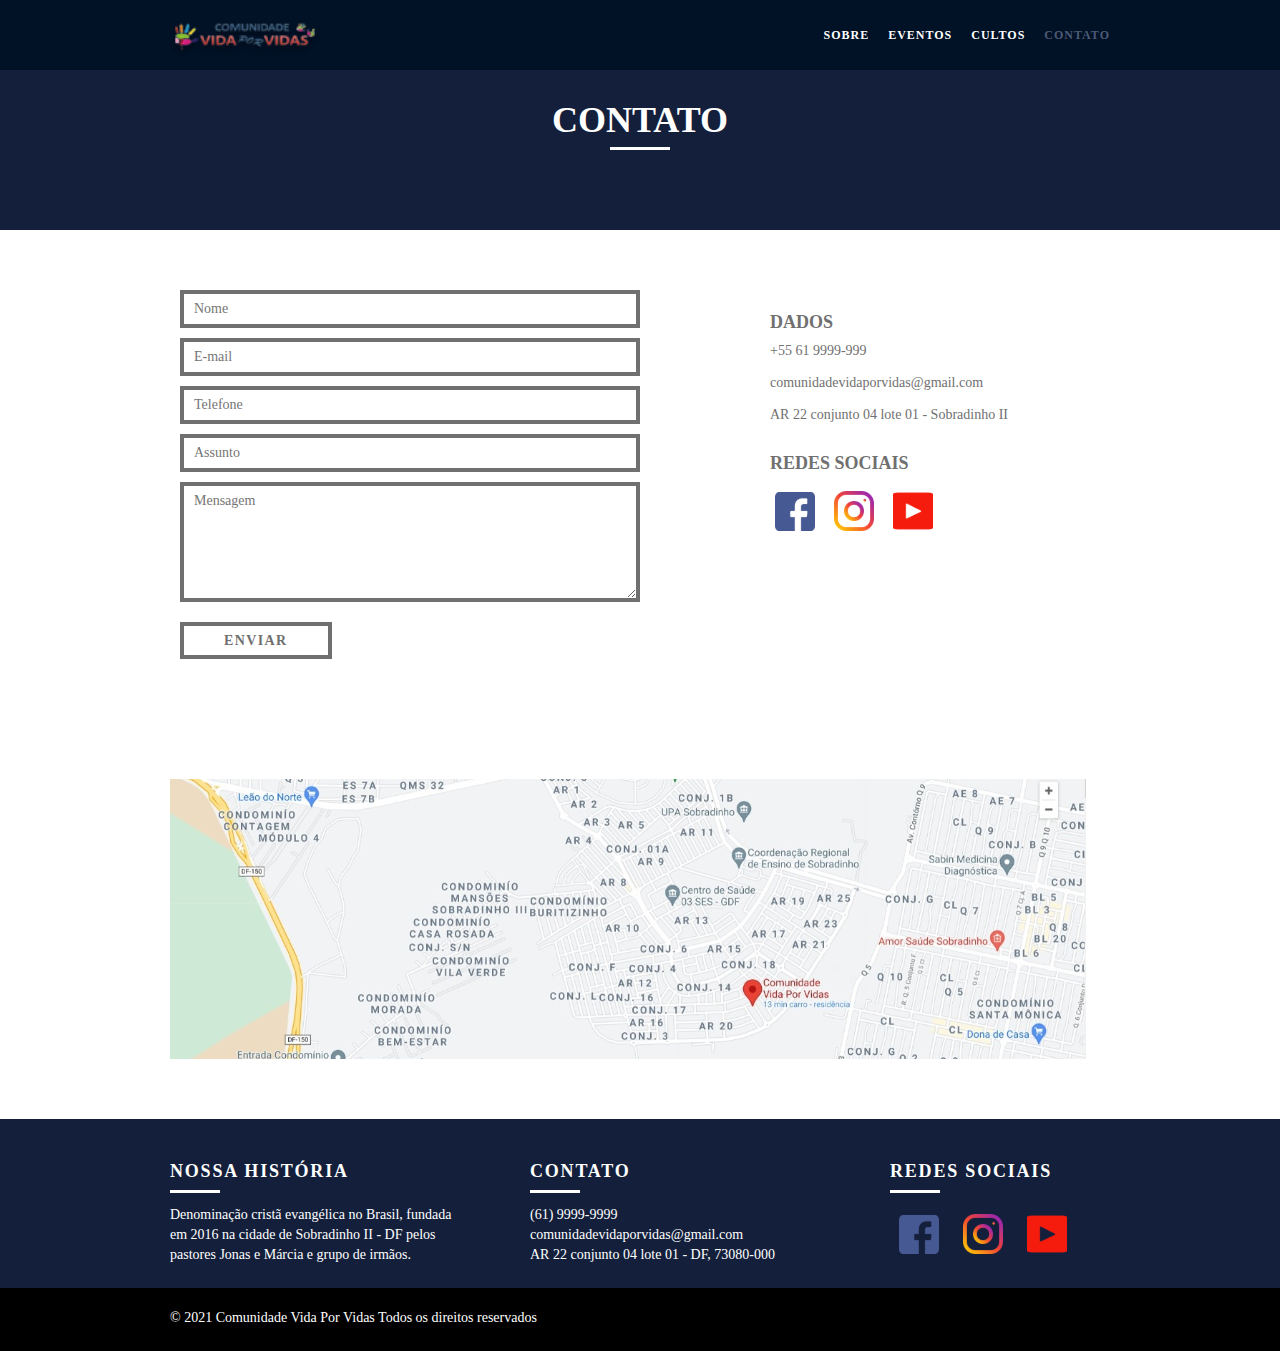
==== contato.html @ 89074375 "first commit" ====
<!DOCTYPE html>
<html lang="pt-br">

<head>
  <meta charset="UTF-8">
  <meta http-equiv="X-UA-Compatible" content="IE=edge">
  <meta name="viewport" content="width=device-width, initial-scale=1.0">
  <link rel="stylesheet" href="css/normalize.css">
  <link rel="stylesheet" href="css/reset.css">
  <link rel="stylesheet" href="css/grid.css">
  <link rel="stylesheet" href="css/style.css">
  <link rel="stylesheet" href="css/eventos.css">
  <link rel="stylesheet" href="css/contato.css">
  <link rel="stylesheet" href="css/responsivo.css">
  <!-- LOGO -->
  <link rel="icon" href="img/icons/logo.jpeg" type="image/gif" sizes="16x16">
  <!-- JS -->
  <script>
    document.documentElement.classList.add("js");
  </script>

  <title>Comunidade Vida por Vidas</title>
</head>

<body>
  <!-- HEADER -->
  <header class="header">
    <div class="container">
      <a href="index.html" class="grid-4">
        <img src="img/logo.png" alt="Comunidade Vida por Vidas" style="margin-top: 2px;" width="150px">
      </a>

      <!-- MENU -->
      <nav class="grid-12 header_menu">
        <ul>
          <li><a href="sobre.html">Sobre</a></li>
          <li><a href="eventos.html">Eventos</a></li>
          <li><a href="cultos.html">Cultos</a></li>
          <li><a href="contato.html" class="menu-ativo">Contato</a></li>
        </ul>
      </nav>
    </div>
  </header>

  <!-- INTRODUÇÃO -->
  <section class="intro-interna">
    <div class="container">
      <h1 data-anime="500" class="fadeInDown">Contato</h1>
      <p data-anime="700" class="fadeInDown">para mais infromações</p>
    </div>
  </section>

  <!-- FORMULARIO -->
  <section class="container contato fadeInUp" data-anime="500">
    <div class="container grid-10">

      <form action="php/enviar.php" method="POST" class="contato_form grid-9 formphp">
        <input type="text" name="nome" id="nome" placeholder="Nome" required>

        <input type="email" name="email" id="email" placeholder="E-mail" required>

        <input type="text" name="telefone" id="telefone" placeholder="Telefone" required>

        <input type="text" name="assunto" id="evento" placeholder="Assunto" required>

        <textarea name="mensagem" id="mensagem" cols="30" rows="10" placeholder="Mensagem" required></textarea>

        <button type="submit" value="enviar" id="enviar" name="SendAddMsg" class="btn">Enviar</button>
      </form>
    </div>

    <div class="grid-5 dados-evento">
      <h3>Dados</h3>

      <span>+55 61 9999-999</span>
      <span>comunidadevidaporvidas@gmail.com</span>
      <span>AR 22 conjunto 04 lote 01 - Sobradinho II</span>

      <h3>Redes Sociais</h3>
      <ul class="redes">
        <li>
          <a href="https://www.facebook.com/ComunidadeVidaPorVidas" target="_blank"><img src="img/icons/facebook-icon.svg" alt="facebook"></a>
        </li>
        <li>
          <a href="https://www.instagram.com/comunidadevidaporvidas/" target="_blank"><img src="img/icons/instagram-icon.svg" alt="instagram"></a>
        </li>
        <li>
          <a href="https://www.youtube.com/channel/UCaAlepj6y4JUTZg0g1TtjOQ" target="_blank"><img src="img/icons/youtube-icon.svg" alt="youtube"></a>
        </li>
      </ul>
    </div>
  </section>

  <section class="container contato_mapa">
    <a href="https://goo.gl/maps/HNRSfJTpuxTZKBB29" target="_blank" class="grid-16"><img src="img/mapa.png" alt="Endereço da igreja"></a>
  </section>



  <!-- FOOTER -->
  <footer>
    <div class="footer">
      <div class="container">
        <div class="grid-6 footer_historia">
          <h3>Nossa história</h3>
          <p>Denominação cristã evangélica no Brasil, fundada em 2016 na cidade de Sobradinho II - DF pelos pastores Jonas e Márcia e grupo de irmãos.</p>
        </div>
        <div class="grid-6 footer_contato">
          <h3>CONTATO</h3>
          <ul>
            <li>
              <a href="https://api.whatsapp.com/send?phone=5561992728612&text=A%20paz%20do%20senhor%2C%20tudo%20bem%3F" target="_blank">
                <p> (61) 9999-9999</p>
              </a>
            </li>
            <li>
              <a href="mailto:comunidadevidaporvidas@gmail.com" target="_blank">
                <p>comunidadevidaporvidas@gmail.com</p>
              </a>
            </li>
            <li>
              <a href="https://goo.gl/maps/uDvhNoSc3Rt9zMxd6" target="_blank">
                <p>AR 22 conjunto 04 lote 01 - DF, 73080-000</p>
              </a>
            </li>
          </ul>
        </div>
        <div class="grid-4 footer_redes">
          <h3>REDES SOCIAIS</h3>
          <ul>
            <li>
              <a href="https://www.facebook.com/ComunidadeVidaPorVidas" target="_blank"><img src="img/icons/facebook-icon.svg" alt="facebook"></a>
            </li>
            <li>
              <a href="https://www.instagram.com/comunidadevidaporvidas/" target="_blank"><img src="img/icons/instagram-icon.svg" alt="instagram"></a>
            </li>
            <li>
              <a href="https://www.youtube.com/channel/UCaAlepj6y4JUTZg0g1TtjOQ" target="_blank"><img src="img/icons/youtube-icon.svg" alt="youtube"></a>
            </li>
          </ul>
        </div>
      </div>
    </div>

    <div class="copy">
      <div class="container">
        <p class="grid-16"> &copy; 2021 Comunidade Vida Por Vidas Todos os direitos reservados</p>
      </div>
    </div>
  </footer>

  <script src="./js/simple-anime.js"></script>
  <script src="./js/simple-form.js"></script>
  <script src="./js/script.js"></script>

</body>

</html>
---- css/grid.css ----
*, *:before, *:after {
  -webkit-box-sizing: border-box; 
  -moz-box-sizing: border-box; 
  box-sizing: border-box;
}

.container {
	width: 960px;
	margin: 0 auto;
	padding: 0px;
	position: relative;
}

.container:after, .container:before {
	content: " ";
	display: table;
}

.container:after {
	clear: both;
}

.grid-1, .grid-2, .grid-3, .grid-4, .grid-5, .grid-6, .grid-7, .grid-8, .grid-9, .grid-10, .grid-11, .grid-12, .grid-13, .grid-14, .grid-15, .grid-16, .grid-1-3 {
	float: left;
	margin-left: 10px;
	margin-right: 10px;
}

.grid-1 	{width: 40px;}
.grid-2 	{width: 100px;}
.grid-3 	{width: 160px;}
.grid-4 	{width: 220px;}
.grid-5 	{width: 280px;}
.grid-6 	{width: 340px;}
.grid-7 	{width: 400px;}
.grid-8 	{width: 460px;}
.grid-9 	{width: 520px;}
.grid-10 	{width: 580px;}
.grid-11 	{width: 640px;}
.grid-12 	{width: 700px;}
.grid-13 	{width: 760px;}
.grid-14 	{width: 820px;}
.grid-15 	{width: 880px;}
.grid-16 	{width: 940px;}
.grid-1-3	{width: 300px;}

@media only screen and (min-width: 780px) and (max-width: 979px){
	.container {
		width: 768px;
		margin: 0 auto;
		padding: 0px;
		position: relative;
	}

	.grid-1 	{width: 28px;}
	.grid-2 	{width: 76px;}
	.grid-3 	{width: 124px;}
	.grid-4 	{width: 172px;}
	.grid-5 	{width: 220px;}
	.grid-6 	{width: 268px;}
	.grid-7 	{width: 316px;}
	.grid-8 	{width: 364px;}
	.grid-9 	{width: 412px;}
	.grid-10 	{width: 460px;}
	.grid-11 	{width: 508px;}
	.grid-12 	{width: 556px;}
	.grid-13 	{width: 604px;}
	.grid-14 	{width: 652px;}
	.grid-15 	{width: 700px;}
	.grid-16 	{width: 748px;}
	.grid-1-3	{width: 236px;}
}

@media only screen and (max-width: 779px){
	.container {
		width: 300px;
		margin: 0 auto;
		padding: 0px;
		position: relative;
	}

	.grid-1, .grid-2, .grid-3, .grid-4, .grid-5, .grid-6, .grid-7, .grid-8, .grid-9, .grid-10, .grid-11, .grid-12, .grid-13, .grid-14, .grid-15, .grid-16, .grid-1-3 {
		width: 300px;
		margin: 0 0 20px 0;
		float: none;
	}
}
---- css/style.css ----
/* Estilos Gerais */

body {
  font-family: Georgia, 'Times New Roman', Times, serif;
}

p{
  font-family:serif;
  font-size: 14px;
  line-height: 20px;
}
img{
  display: block;
  max-width: 100%;
}


.btn{
  border: 3px solid #011126;
  padding: 10px 46px;
  color: #011126;
  font-size: 14px;
  line-height: 15px;
  text-transform: uppercase;
  letter-spacing: .1em;
  font-weight: bold;
}
.btn:hover{
  color: #fff;
  border-color: #fff;
}

.btn.btn-black:hover{
  color:#c0bbbb;
  border-color:#c0bbbb ;
  
}

.subtitulo{
  font-size: 24px;
  line-height: 30px;
  font-weight: bold;
  letter-spacing: .1em;
  color:black ;
  text-transform: uppercase;
  text-align: center;
  margin-bottom: 40px;
}

.subtitulo:after{
  content: "";
  display: block;
  width: 60px;
  height: 3px;
  background: rgb(0, 0, 0);
  margin: 0 auto;
  margin: 8px auto;
}

/* Header */
.header_menu ul li a.menu-ativo{
  color:#4C5A75;
}

/* Menu */
.header {
  position: fixed;
  top: 0;
  width: 100%;
  background: #011126;
  padding: 10px 0;
  height: 70px;
  /* Posicionar o header em cima  */
  z-index: 10;
}

/* Menu a direira */
.header_menu {
  text-align: right;
  margin-top: 15px;
}

/* Menu a direira estilo */
.header_menu ul li {
  display: inline-block;
  margin-left: 15px;
  margin-top: -8px;
}

.header_menu ul li a {
  color: white;
  font-weight: bold;
  text-transform: uppercase;
  letter-spacing: 1px;
  font-size: 12px;
}

.header_menu ul li a:hover {
  color: #c0bbbb;
}

/* Introdurção */
.intro{
  width: 100%;
  height: 380px;
  background: url("../img/Intro.png") no-repeat center;
  background-position:top;
  background-size: cover;
  margin-top: 60px;
  padding: 80px;

}

.intro h1{
  font-size: 48px;
  color: #fff;
  font-weight: bold;
  text-transform: uppercase;
  text-align: center;
}

.login-logo{
  position: relative; 
  justify-content: center; 
  align-items: center;
}

/* citação na intro */
.quote-externo{
  max-width: 440px;
  margin: 0 auto;
  color: #fff;
  text-align: center;
  margin-bottom: 40px;
}

.quote-externo p{
  font-style: italic;
}

.quote-externo p:before{
  content: "";
  display: block;
  width: 60px;
  height: 3px;
  background: #fff;
  margin: 0 auto;
  margin: 14px auto 10px auto;
}

.quote-externo p:after{
  content: "";
  display: block;
  width: 60px;
  height: 3px;
  background: #fff;
  margin: 0 auto;
  margin: 14px auto 10px auto;
}

.quote-externo cite{
  font-style: normal;
  font-weight: bold;
  font-size: 14px;
  letter-spacing: 1px;
}

.btn-intro{
  display: block;
  margin: 0 auto;
  margin-top: 40px;
  width: 160px;
}

/* Introdução interna */
.intro-interna{ 
  width: 100%;
  margin-top:70px;
  height: 160px;
  background-color: #141F3C;
  text-align: center;
  color: #fff;
  padding-top: 30px;
} 

.intro-interna h1{
  font-size: 36px;
  font-weight: bold;
  text-transform: uppercase;
}

.intro-interna h1:after{
  content: "";
  display: block;
  width: 60px;
  height: 3px;
  background: #fff;
  margin: 0 auto;
  margin: 6px auto 10px auto;
  }

/* LISTA EVENTOS */
  .eventos{
    padding: 60px 0;
}

  .eventos_lista li{
    background:#E9E9E9 ;
}

  .eventos_lista li h3{
    text-align: center;
    font-weight: bold;
    font-size: 18px;
    font-family: Arial, Helvetica, sans-serif;
    line-height: 25px;
    text-transform: uppercase;
    letter-spacing: .0.5em;
    margin-top: 20px;
}

  .eventos_lista li h3:after{
    content: "";
    display: block;
    width: 60px;
    height: 3px;
    background: #000;
    margin: 0 auto;
    margin: 2px auto 10px auto;
}

  .eventos_lista li p{
    text-align: center;
    padding: 10px 20px 10px 20px;
  }
  
  .eventos-icon{
    background: #fff;
    border: 1px solid #E9E9E9;
    padding: 20px;
    display: flex;
    text-align: center;
  }

  .eventos-icon img{
    margin: 0 auto;
  }

  .call{
    padding-top: 40px;
    text-align: center;
    /* quebra a section */
    clear: both; 
  } 

  .call p {
    margin-bottom: 20px;
  }

  /* CULTOS */
  .cultos{
    width: 100%;
    background: #E9E9E9;
    padding: 40px 0;
  }

  .cultos_lista li{
    margin-bottom: 20px;
  }

  .cultos .call p{
    color:#4C5A75
  }

  /* PILARES */
  .pilares{
    padding: 60px 0;
  }

  .pilares img{
    margin: 0 auto;
  }

.pilares_lista li{
  text-align: center;
  padding: 0 70px;
}

.pilares_lista li h3{
  text-align: center;
  font-weight: normal;
  font-size: 18px;
  font-family: Arial, Helvetica, sans-serif;
  line-height: 25px;
  text-transform: uppercase;
  letter-spacing: .0.5em;
  margin-top: 20px;
}

.pilares_lista li h3:after{
  content: "";
  display: block;
  width: 60px;
  height: 3px;
  background: #000;
  margin: 0 auto;
  margin: 6px auto;
  }

  /* FOOTER IMG*/
  .quebra{
    width: 100%;
    height: 200px;
    background: url("../img/biblia.png") no-repeat center;
    background-color: #929191;
    text-align: center;
    padding-top: 40px;
    margin-bottom: -10px;
    background-size: cover;
  }

  .quebra .quote-externo{
    max-width: 400px;
  }

  /* FOOTER */
  .footer{
    width: 100%;
    background:#141F3C;
    color: #fff;
    padding: 20px 20px;
  }

  .footer h3{
    font-size: 18px;
    line-height: 25px;
    text-transform: uppercase;
    letter-spacing: .1em;
    font-weight: bold;
  }

  .footer h3:after{
    content: "";
    display: block;
    width: 50px;
    height: 3px;
    background: #fff;
    margin: 6px 0 12px 0;
  }

  .footer_historia{
    padding-right: 40px;
  }

  .footer_contato ul li{
    font-size: 14px;
    line-height: 20px;
    font-family: Georgia, 'Times New Roman', Times, serif;
  }

  .footer_contato ul li a{
    text-decoration: none;
    color: #fff;
  }

  .footer_contato ul li a:hover{
    text-decoration: none;
    color: #c0bbbb;
  }

  .footer_redes ul li{
    display: inline-block;
    margin-right: 2px;
  }

  .footer_redes ul li a{
    border: 3px solid #141F3C;
    display: block;
    padding: 6px 6px;
  }

  .footer_redes ul li a:hover{
    border: #4C5A75;
  }

  .copy{
    width: 100%;
    height: 63px;
    background: #000;
    padding: 20px 0;
    color: #fff;
    
  }

  /* JS */
  .js [data-slide] {
    position: relative; 
  }

  .js [data-slide] > * {
    position: absolute;
    top: 0px;
    opacity: 0;
  }

  .js [data-slide] > .active {
    position: relative;
    opacity: 1;
    transition: opacity 500ms;
    z-index: 1;
  }

  .js [data-slide-nav] {
    display: block;
    justify-content: center;
    text-align: center;
    margin-top: 20px;
  }
  
  .js [data-slide-nav] > button {
    display: inline-block;
    width: 12px;
    margin: 4px;
    height: 12px;
    border: none;
    padding: 0px;
    border-radius: 6px;
    background: #1d1d1d;
    text-indent: -100px;
    overflow: hidden;
  }

  .js [data-slide-nav] > button.active {
    background: #52628d;
  }

  
  /*animação - index */

  .js [data-anime] {
    opacity: 0;
  }

  .js .fadeInDown {
    transform: translate3d(0,-20px,0);
  }

  .fadeInUp {
    transform: translate3d(0,20px,0);
  }
  
  .js .anime {
    opacity: 1;
    transform: none;
    transition: transform .8s, transform .8s;
  }

  /* ESCONDE CAMPO TELA CONTATOS */
  .invisivel{
      visibility: hidden;
      position: absolute;
      height: 0px;
  }

  /* ESTILIZA MENSAGEM DE SUCESSO */
  #form-sucesso{
    color: #31aa39;
  }
  #form-erro{
    color: #f64540;
  }
---- css/eventos.css ----
.eventos-item{
  padding-top: 60px;
}

.eventos-item h2{
  font-size:36px;
  font-family: Arial, Helvetica, sans-serif;
  font-weight: bold;
  text-transform: uppercase;
  color: #fff;
  position: relative;
  top: -195px;
  text-align: center;
  margin-bottom: -70px;
}

.eventos-item h2:before, h2:after{
  content: "";
  display: block;
  width: 60px;
  height: 3px;
  background: #fff;
  margin: 0 auto;
  margin: 8px auto;
}

.foto-evento{
  padding: 10px 0;
  width:280px;
  height:285px;
  margin: 0px;
}

.foto-evento-2{
  padding-left: 12px;
}

.foto-evento-3{
  margin-left: 18px;
  margin-right: 20px;
}

.foto-evento-4{
  width: 448px;
}

.evento-info{
  border: 2px solid #E9E9E9;
  background: #E9E9E9;
  max-width: 435px;
}

.evento-info p {
  font-size: 18px;
  line-height: 25px;
  padding: 46px 40px;
  text-align: center;
  height: 278px;
}

/* FORMULARIO */
.formulario{
  background: #E9E9E9;
  width: 100%;
  height: 675px;
  margin-top: 60px;
  padding: 40px 0;
}

.formulario h2{
  color: #707070;
}
.formulario h2:after{
  content: "";
  display: block;
  width: 60px;
  height: 3px;
  background:#707070;
  margin: 0 auto;
  margin: 8px auto;
}
.form-evento{
  padding: 0 75px;
 
}

.form-evento label{
  display: block;
  color: #707070;
  font-family: Georgia, 'Times New Roman', Times, serif;
  font-size: 18px;
  line-height: 25px;
  margin-bottom: 4px;
}
.form-evento input{
  display: block;
  width: 100%;
  border: 4px solid #707070;
  background: none;
  color: #000;
  padding: 5px 10px;
  margin-bottom: 10px;
  outline: none;
  font-size: 14px;
  font-family: Georgia, 'Times New Roman', Times, serif;
}
.form-evento textarea{
  display: block;
  width: 100%;
  height: 120px;
  border: 4px solid #707070;
  background: none;
  color: #000;
  padding: 5px 10px;
  margin-bottom: 10px;
  outline: none;
  font-size: 14px;
  font-family: Georgia, 'Times New Roman', Times, serif;
}

.form-evento button{
  background: none;
  border-color: #707070;
  color: #707070;
  padding:7px 40px;
}

.dados-evento{
  color:#707070;
}

.dados-evento h3{
  font-size: 18px;
  line-height: 25px;
  font-weight: bold;
  text-transform: uppercase;
  color:#707070;
}

.dados-evento span{
  display: block;
  font-size: 14px;
  font-family: Georgia, 'Times New Roman', Times, serif;
  line-height: 10px;
  padding: 10px 20px;
}

h3{
  margin-top: 20px;
}

.dados-evento ul li{
  font-size: 14px;
  font-family: Georgia, 'Times New Roman', Times, serif;
  line-height: 10px;
  padding: 10px 20px;
  margin-top: 10px;
}

/* NOVO EVENTO */
.novo{
  font-size: 24px;
  line-height: 30px;
  font-weight: bold;
  letter-spacing: .1em;
  color:black ;
  text-transform: uppercase;
  text-align: center;
  margin-bottom: 40px;
}
---- css/contato.css ----
.contato {
	padding: 60px 0;
}

.contato_form {
	padding-right: 60px;
}

.contato_form input {
	display: block;
	width: 100%;
	border: 4px solid #707070;
	background: none;
	padding: 7px 10px;
	margin-bottom: 10px;
	outline: none;
	font-size: 14px;
	font-family: Georgia, "Times New Roman", serif;
}

.contato_form textarea {
	display: block;
	width: 100%;
	height: 120px;
	border: 4px solid #707070;
	background: none;
	padding: 7px 10px;
	margin-bottom: 20px;
	outline: none;
	font-size: 14px;
	font-family: Georgia, "Times New Roman", serif;
}

.contato_form button {
	padding: 7px 40px;
	background: none;
	border: 4px solid #707070;
	color: #707070;
}

.contato_form button:hover {
	border: 4px solid #a5a4a4;
	color: #a5a4a4;
}

.dados-evento span{
	line-height: 26px;
	padding: 3px 0px;
}

.dados-evento ul li {
	display: inline-block;
	margin-right: 5px;
	padding: 0px;
}

.dados-evento ul li a {
	display: block;
	padding: 5px;
}

.contato_mapa a img{
	margin-bottom: 60px;
	margin-top: 60px;
}
---- css/responsivo.css ----
/* ESTILO PARA TABLETS */
@media only screen and (min-width: 780px) and (max-width: 979px){

  /* INTRO */
  .intro{
    height: 307px;
    margin-top: 65px;
    padding: 26px;
  }
  .intro h1{
    font-size: 38px;
  }
  .eventos_lista li{
    height: 623;
    height: 317px;
  }

  /* EVENTOS */
  .eventos{
    padding: 40px 0;
  }

  /* PILARES */
  .pilares img{
    width:512px;
  }

  .pilares li{
    padding: 0 10px;
  }

  /* SOBRE */
  .missao_sobre p{
    padding-right: 7px;
  }

  /* EVENTOS */
  .eventos-item h2{
    font-size:30px;
    top: -160px;
    margin-bottom: -70px;
  }

  .foto-evento{
    padding: 7px 0;
    width:215px;
    margin-left: 0px;
  }
  .foto-evento-2{
    margin-top: -35px;
    padding-left: 7px;
  }

  .foto-evento-4{
    margin-top: -42px;
    padding: 7px 0;
    width:356px;
    margin-left: 0px;
  }

  .evento-info{
    margin-top: -35px;
    width: 349px;
  }
  
  .evento-info p {
    font-size: 16px;
    padding: 11px 20px;
    height: 219px;
  }
  .dados-evento span{
    padding: 5px 12px;
    line-height: 21px;
  }

  /* CULTOS */
  .agenda p{
    text-align: center;
  }
  
  .mais{
    margin: 25px 0;
  }

  /* FOOTER */
  .footer_redes ul li a{
    padding: 3px;
  }

  .footer h3{
    font-size: 16px;
  }
}
/* ----------------------------------------------------- */
/* ESTILO PARA MOBILE */
@media only screen and (max-width: 779px){
  /* HEADER */
  .header{
    position: relative;
    padding-bottom: 0px;
    height: 165px;
    margin: 0px;
  }
  .header img{
    margin: 0 auto;
  }

  .header_menu{
    text-align: center;
    margin-top: 0px;
    
  }
  .header_menu ul li{
    margin: 0;
  }
  .header_menu ul li a{
    display: block;
    float: left;
    padding: 4px 10px;
  }
  .header_menu ul li a img{
    padding: 0 61px;
  }

  /* INTRO */
  .intro{
    height: 315px;
    margin-top: -5px;
    background: url("../img/intro-mobile.png") no-repeat;
    padding: 0px;
    padding-top: 20px;
  }
  .intro h1{
    font-size: 28px;
  }

  .intro-interna{ 
    margin-top:0px;
    height: 135px;;
  } 
  .intro-interna h1{
    font-size: 24px;
  }

  .login-logo{
    display: flex;
    flex-wrap: nowrap;
    flex-direction: column;
    
  }
  .header .login-logo img{
    margin: 0px;
  }

  /* EVENTOS */
  .eventos{
    padding: 35px 0;
  }

  .form-evento{
    padding: 0 0;
  }

  .formulario{
    height: 100%;
  }
  .dados-evento{
    margin-top: 55px;
  }

  .dados-evento span{
    font-size: 11px;
    padding: 4px 0;
    line-height: 20px;
    margin-right: 21px;
  }
  .dados-evento ul li {
    width: 250px;
    font-size: 10px;
    line-height: 11px;
    padding: 2px 0px;
  }

  .eventos-item h2{
    top: -100px;
    font-size: 18px;
    width: 280px;
  }
  .eventos-item img{
    width: 280px;
  }

  .foto-evento{
    width: 275px;
    margin-bottom: 20px;
    padding-left: 5px;
  }
  .foto-evento-2{
    margin-top: 20px;
    padding-left: 7px;
    width: 275px;
  }

  .foto-evento-4{
    padding: 7px 0;
    width:270px;
    margin-left: 5px;
    margin-top: -13px;
  }

  .evento-info{
    margin-left: 5px;
    width: 270px;
    height: 270px;
  }
  
  .evento-info p {
    font-size: 16px;
    padding: 11px 20px;
    height: 219px;
  }


  /* PILARES */
  .pilares img{
    visibility: hidden;
  }

  .pilares ul{
    margin-top: -100px;
  }

  .pilares_lista li h3:after{
    content: none;
    }
  
  /* botao */
  .btn{
    padding: 7px 9px;
    font-size: 12px;
  }

  .btn .btn-intro{
    padding: 7px 9px;
  }
  .btn-intro{
    font-size: 12px;
    margin-top: 20px;
  }
  
  .call{
    padding-top: 20px;
  }

  /* SOBRE */
  .missao_sobre{
    padding-top: 40px;
  }
  .missao_sobre p{
    font-size: 14px;
    padding-right: 0px;
    text-align: center;
  }

  .subtitulo-interno{
  font-size: 18px;
  margin-bottom: 15px;
  text-align: center;
  }
  .subtitulo-interno:after{
    width: 45px;
    margin: 0 auto;
  }
  .missao_sobre .container img{
      width: 768px;
      margin: 2px;
      padding: 0px;
      position: relative;
    }

    
  /* CULTOS */
  .agenda p{
    text-align: center;
  }
  
  .mais a img{
    margin: 0 auto;
  }

  .titulo input{
    text-align: center;
  }

  .descricao input{
    text-align: center;
  }

  .redes {
    display: flex;
    margin-right: 125px;
  }

  .redes img{
    width: 30px;
  }

  .contato_mapa{
    margin-top: -40px;
  }

}
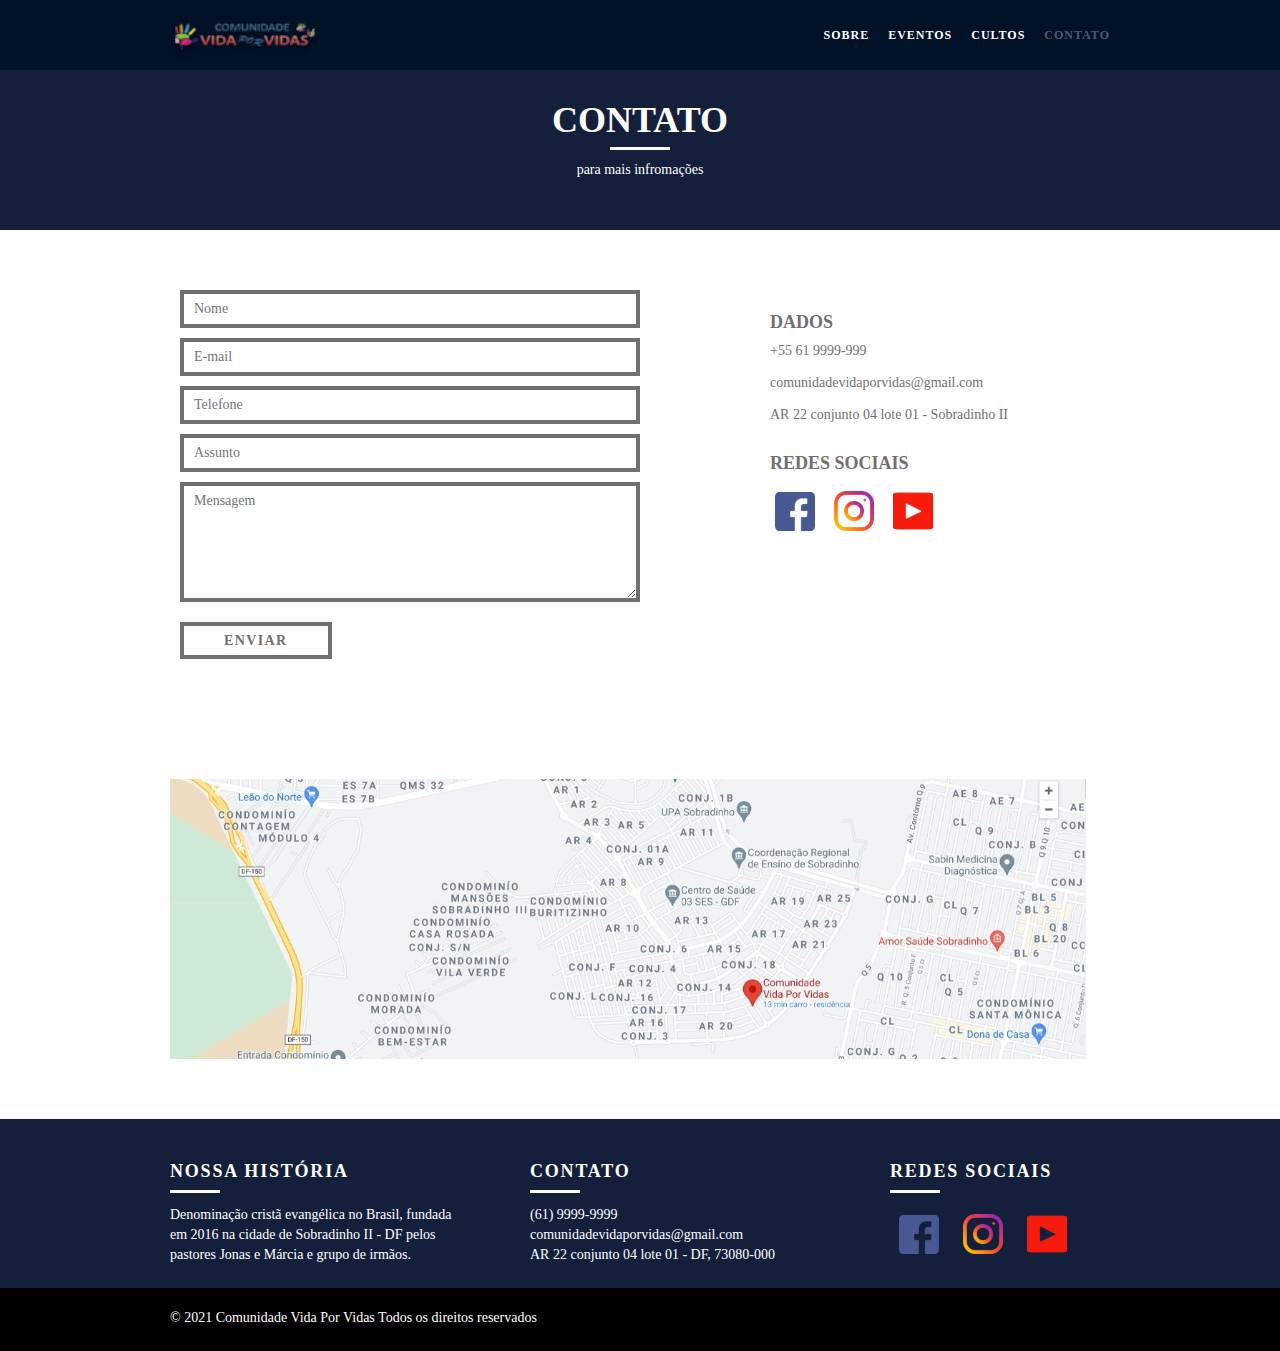
==== commit 7235ceca: "Add files via upload" ====
--- a/contato.html
+++ b/contato.html
@@ -1,158 +1,158 @@
-<!DOCTYPE html>
-<html lang="pt-br">
-
-<head>
-  <meta charset="UTF-8">
-  <meta http-equiv="X-UA-Compatible" content="IE=edge">
-  <meta name="viewport" content="width=device-width, initial-scale=1.0">
-  <link rel="stylesheet" href="css/normalize.css">
-  <link rel="stylesheet" href="css/reset.css">
-  <link rel="stylesheet" href="css/grid.css">
-  <link rel="stylesheet" href="css/style.css">
-  <link rel="stylesheet" href="css/eventos.css">
-  <link rel="stylesheet" href="css/contato.css">
-  <link rel="stylesheet" href="css/responsivo.css">
-  <!-- LOGO -->
-  <link rel="icon" href="img/icons/logo.jpeg" type="image/gif" sizes="16x16">
-  <!-- JS -->
-  <script>
-    document.documentElement.classList.add("js");
-  </script>
-
-  <title>Comunidade Vida por Vidas</title>
-</head>
-
-<body>
-  <!-- HEADER -->
-  <header class="header">
-    <div class="container">
-      <a href="index.html" class="grid-4">
-        <img src="img/logo.png" alt="Comunidade Vida por Vidas" style="margin-top: 2px;" width="150px">
-      </a>
-
-      <!-- MENU -->
-      <nav class="grid-12 header_menu">
-        <ul>
-          <li><a href="sobre.html">Sobre</a></li>
-          <li><a href="eventos.html">Eventos</a></li>
-          <li><a href="cultos.html">Cultos</a></li>
-          <li><a href="contato.html" class="menu-ativo">Contato</a></li>
-        </ul>
-      </nav>
-    </div>
-  </header>
-
-  <!-- INTRODUÇÃO -->
-  <section class="intro-interna">
-    <div class="container">
-      <h1 data-anime="500" class="fadeInDown">Contato</h1>
-      <p data-anime="700" class="fadeInDown">para mais infromações</p>
-    </div>
-  </section>
-
-  <!-- FORMULARIO -->
-  <section class="container contato fadeInUp" data-anime="500">
-    <div class="container grid-10">
-
-      <form action="php/enviar.php" method="POST" class="contato_form grid-9 formphp">
-        <input type="text" name="nome" id="nome" placeholder="Nome" required>
-
-        <input type="email" name="email" id="email" placeholder="E-mail" required>
-
-        <input type="text" name="telefone" id="telefone" placeholder="Telefone" required>
-
-        <input type="text" name="assunto" id="evento" placeholder="Assunto" required>
-
-        <textarea name="mensagem" id="mensagem" cols="30" rows="10" placeholder="Mensagem" required></textarea>
-
-        <button type="submit" value="enviar" id="enviar" name="SendAddMsg" class="btn">Enviar</button>
-      </form>
-    </div>
-
-    <div class="grid-5 dados-evento">
-      <h3>Dados</h3>
-
-      <span>+55 61 9999-999</span>
-      <span>comunidadevidaporvidas@gmail.com</span>
-      <span>AR 22 conjunto 04 lote 01 - Sobradinho II</span>
-
-      <h3>Redes Sociais</h3>
-      <ul class="redes">
-        <li>
-          <a href="https://www.facebook.com/ComunidadeVidaPorVidas" target="_blank"><img src="img/icons/facebook-icon.svg" alt="facebook"></a>
-        </li>
-        <li>
-          <a href="https://www.instagram.com/comunidadevidaporvidas/" target="_blank"><img src="img/icons/instagram-icon.svg" alt="instagram"></a>
-        </li>
-        <li>
-          <a href="https://www.youtube.com/channel/UCaAlepj6y4JUTZg0g1TtjOQ" target="_blank"><img src="img/icons/youtube-icon.svg" alt="youtube"></a>
-        </li>
-      </ul>
-    </div>
-  </section>
-
-  <section class="container contato_mapa">
-    <a href="https://goo.gl/maps/HNRSfJTpuxTZKBB29" target="_blank" class="grid-16"><img src="img/mapa.png" alt="Endereço da igreja"></a>
-  </section>
-
-
-
-  <!-- FOOTER -->
-  <footer>
-    <div class="footer">
-      <div class="container">
-        <div class="grid-6 footer_historia">
-          <h3>Nossa história</h3>
-          <p>Denominação cristã evangélica no Brasil, fundada em 2016 na cidade de Sobradinho II - DF pelos pastores Jonas e Márcia e grupo de irmãos.</p>
-        </div>
-        <div class="grid-6 footer_contato">
-          <h3>CONTATO</h3>
-          <ul>
-            <li>
-              <a href="https://api.whatsapp.com/send?phone=5561992728612&text=A%20paz%20do%20senhor%2C%20tudo%20bem%3F" target="_blank">
-                <p> (61) 9999-9999</p>
-              </a>
-            </li>
-            <li>
-              <a href="mailto:comunidadevidaporvidas@gmail.com" target="_blank">
-                <p>comunidadevidaporvidas@gmail.com</p>
-              </a>
-            </li>
-            <li>
-              <a href="https://goo.gl/maps/uDvhNoSc3Rt9zMxd6" target="_blank">
-                <p>AR 22 conjunto 04 lote 01 - DF, 73080-000</p>
-              </a>
-            </li>
-          </ul>
-        </div>
-        <div class="grid-4 footer_redes">
-          <h3>REDES SOCIAIS</h3>
-          <ul>
-            <li>
-              <a href="https://www.facebook.com/ComunidadeVidaPorVidas" target="_blank"><img src="img/icons/facebook-icon.svg" alt="facebook"></a>
-            </li>
-            <li>
-              <a href="https://www.instagram.com/comunidadevidaporvidas/" target="_blank"><img src="img/icons/instagram-icon.svg" alt="instagram"></a>
-            </li>
-            <li>
-              <a href="https://www.youtube.com/channel/UCaAlepj6y4JUTZg0g1TtjOQ" target="_blank"><img src="img/icons/youtube-icon.svg" alt="youtube"></a>
-            </li>
-          </ul>
-        </div>
-      </div>
-    </div>
-
-    <div class="copy">
-      <div class="container">
-        <p class="grid-16"> &copy; 2021 Comunidade Vida Por Vidas Todos os direitos reservados</p>
-      </div>
-    </div>
-  </footer>
-
-  <script src="./js/simple-anime.js"></script>
-  <script src="./js/simple-form.js"></script>
-  <script src="./js/script.js"></script>
-
-</body>
-
+<!DOCTYPE html>
+<html lang="pt-br">
+
+<head>
+  <meta charset="UTF-8">
+  <meta http-equiv="X-UA-Compatible" content="IE=edge">
+  <meta name="viewport" content="width=device-width, initial-scale=1.0">
+  <link rel="stylesheet" href="css/normalize.css">
+  <link rel="stylesheet" href="css/reset.css">
+  <link rel="stylesheet" href="css/grid.css">
+  <link rel="stylesheet" href="css/style.css">
+  <link rel="stylesheet" href="css/eventos.css">
+  <link rel="stylesheet" href="css/contato.css">
+  <link rel="stylesheet" href="css/responsivo.css">
+  <!-- LOGO -->
+  <link rel="icon" href="img/icons/logo.jpeg" type="image/gif" sizes="16x16">
+  <!-- JS -->
+  <script>
+    document.documentElement.classList.add("js");
+  </script>
+
+  <title>Comunidade Vida por Vidas</title>
+</head>
+
+<body>
+  <!-- HEADER -->
+  <header class="header">
+    <div class="container">
+      <a href="index.html" class="grid-4">
+        <img src="img/logo.png" alt="Comunidade Vida por Vidas" style="margin-top: 2px;" width="150px">
+      </a>
+
+      <!-- MENU -->
+      <nav class="grid-12 header_menu">
+        <ul>
+          <li><a href="sobre.html">Sobre</a></li>
+          <li><a href="eventos.html">Eventos</a></li>
+          <li><a href="cultos.html">Cultos</a></li>
+          <li><a href="contato.html" class="menu-ativo">Contato</a></li>
+        </ul>
+      </nav>
+    </div>
+  </header>
+
+  <!-- INTRODUÇÃO -->
+  <section class="intro-interna">
+    <div class="container">
+      <h1 data-anime="500" class="fadeInDown">Contato</h1>
+      <p data-anime="700" class="fadeInDown">para mais infromações</p>
+    </div>
+  </section>
+
+  <!-- FORMULARIO -->
+  <section class="container contato fadeInUp" data-anime="500">
+    <div class="container grid-10">
+
+      <form action="php/enviar.php" method="POST" class="contato_form grid-9 formphp">
+        <input type="text" name="nome" id="nome" placeholder="Nome" required>
+
+        <input type="email" name="email" id="email" placeholder="E-mail" required>
+
+        <input type="text" name="telefone" id="telefone" placeholder="Telefone" required>
+
+        <input type="text" name="assunto" id="evento" placeholder="Assunto" required>
+
+        <textarea name="mensagem" id="mensagem" cols="30" rows="10" placeholder="Mensagem" required></textarea>
+
+        <button type="submit" value="enviar" id="enviar" name="SendAddMsg" class="btn">Enviar</button>
+      </form>
+    </div>
+
+    <div class="grid-5 dados-evento">
+      <h3>Dados</h3>
+
+      <span>+55 61 9999-999</span>
+      <span>comunidadevidaporvidas@gmail.com</span>
+      <span>AR 22 conjunto 04 lote 01 - Sobradinho II</span>
+
+      <h3>Redes Sociais</h3>
+      <ul class="redes">
+        <li>
+          <a href="https://www.facebook.com/ComunidadeVidaPorVidas" target="_blank"><img src="img/icons/facebook-icon.svg" alt="facebook"></a>
+        </li>
+        <li>
+          <a href="https://www.instagram.com/comunidadevidaporvidas/" target="_blank"><img src="img/icons/instagram-icon.svg" alt="instagram"></a>
+        </li>
+        <li>
+          <a href="https://www.youtube.com/channel/UCaAlepj6y4JUTZg0g1TtjOQ" target="_blank"><img src="img/icons/youtube-icon.svg" alt="youtube"></a>
+        </li>
+      </ul>
+    </div>
+  </section>
+
+  <section class="container contato_mapa">
+    <a href="https://goo.gl/maps/HNRSfJTpuxTZKBB29" target="_blank" class="grid-16"><img src="img/mapa.png" alt="Endereço da igreja"></a>
+  </section>
+
+
+
+  <!-- FOOTER -->
+  <footer>
+    <div class="footer">
+      <div class="container">
+        <div class="grid-6 footer_historia">
+          <h3>Nossa história</h3>
+          <p>Denominação cristã evangélica no Brasil, fundada em 2016 na cidade de Sobradinho II - DF pelos pastores Jonas e Márcia e grupo de irmãos.</p>
+        </div>
+        <div class="grid-6 footer_contato">
+          <h3>CONTATO</h3>
+          <ul>
+            <li>
+              <a href="https://api.whatsapp.com/send?phone=5561992728612&text=A%20paz%20do%20senhor%2C%20tudo%20bem%3F" target="_blank">
+                <p> (61) 9999-9999</p>
+              </a>
+            </li>
+            <li>
+              <a href="mailto:comunidadevidaporvidas@gmail.com" target="_blank">
+                <p>comunidadevidaporvidas@gmail.com</p>
+              </a>
+            </li>
+            <li>
+              <a href="https://goo.gl/maps/uDvhNoSc3Rt9zMxd6" target="_blank">
+                <p>AR 22 conjunto 04 lote 01 - DF, 73080-000</p>
+              </a>
+            </li>
+          </ul>
+        </div>
+        <div class="grid-4 footer_redes">
+          <h3>REDES SOCIAIS</h3>
+          <ul>
+            <li>
+              <a href="https://www.facebook.com/ComunidadeVidaPorVidas" target="_blank"><img src="img/icons/facebook-icon.svg" alt="facebook"></a>
+            </li>
+            <li>
+              <a href="https://www.instagram.com/comunidadevidaporvidas/" target="_blank"><img src="img/icons/instagram-icon.svg" alt="instagram"></a>
+            </li>
+            <li>
+              <a href="https://www.youtube.com/channel/UCaAlepj6y4JUTZg0g1TtjOQ" target="_blank"><img src="img/icons/youtube-icon.svg" alt="youtube"></a>
+            </li>
+          </ul>
+        </div>
+      </div>
+    </div>
+
+    <div class="copy">
+      <div class="container">
+        <p class="grid-16"> &copy; 2021 Comunidade Vida Por Vidas Todos os direitos reservados</p>
+      </div>
+    </div>
+  </footer>
+
+  <script src="./js/simple-anime.js"></script>
+  <script src="./js/simple-form.js"></script>
+  <script src="./js/script.js"></script>
+
+</body>
+
 </html>